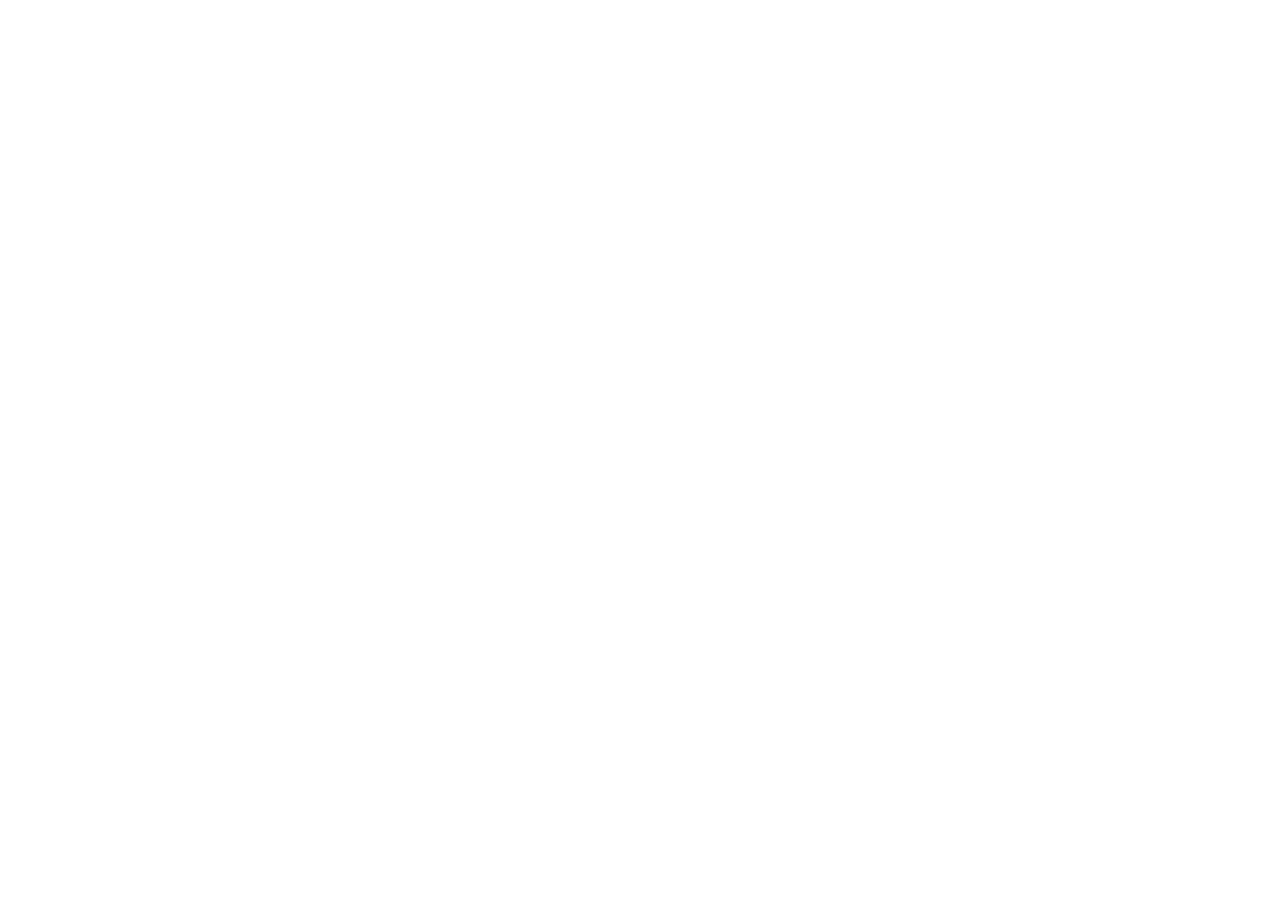
==== portfolio.html @ f418a00f "add portfolio page to website" ====
<!DOCTYPE html>
<html lang="en">
<head>
    <meta charset="UTF-8">
    <meta http-equiv="X-UA-Compatible" content="IE=edge">
    <meta name="viewport" content="width=device-width, initial-scale=1.0">
    <title>Portfolio</title>
</head>
<body>
    
</body>
</html>
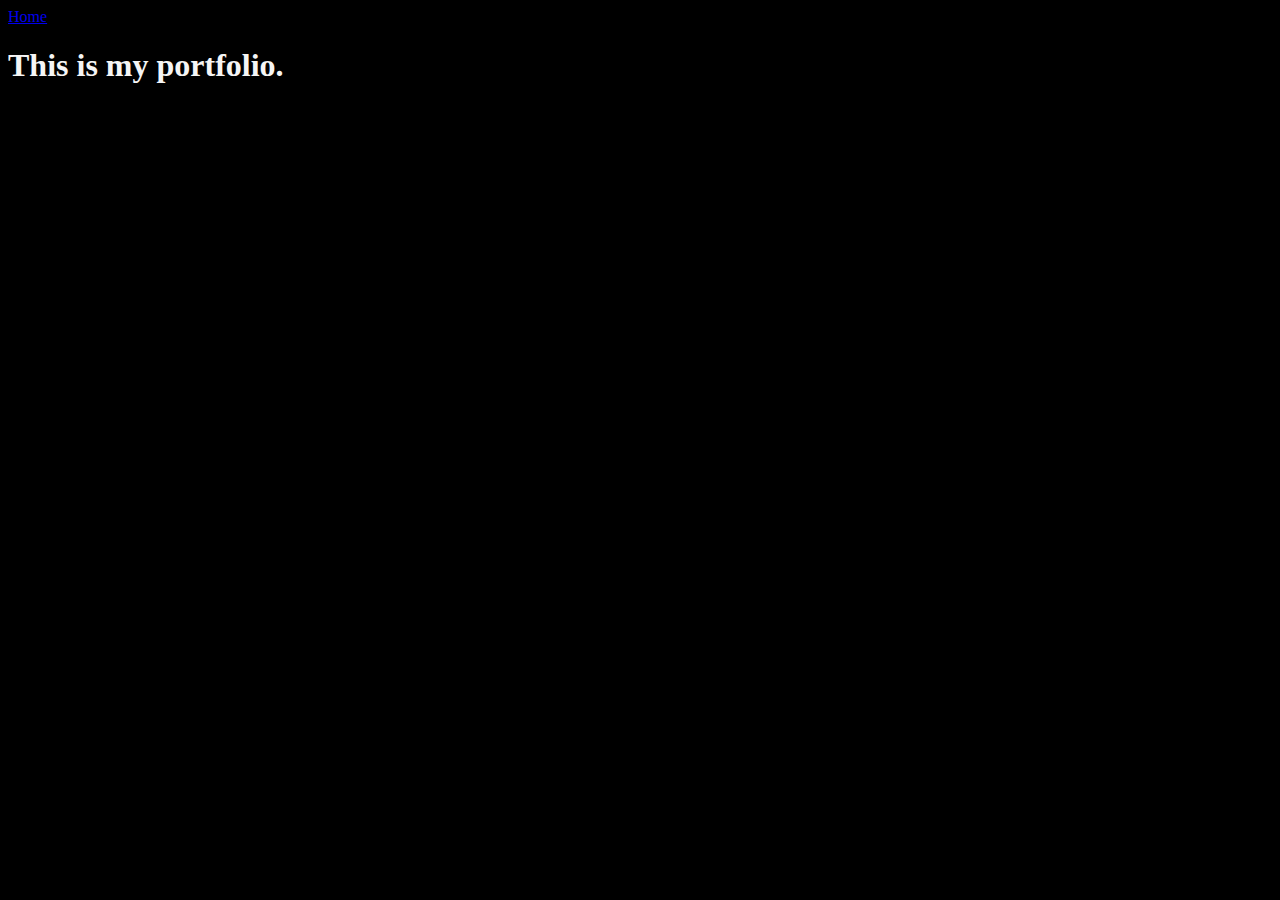
==== commit e35041d0: "link back to homepage" ====
--- a/portfolio.html
+++ b/portfolio.html
@@ -4,9 +4,14 @@
     <meta charset="UTF-8">
     <meta http-equiv="X-UA-Compatible" content="IE=edge">
     <meta name="viewport" content="width=device-width, initial-scale=1.0">
+    <link rel="stylesheet" href="styles-portfolio.css">
     <title>Portfolio</title>
 </head>
 <body>
     
+    <header><a href="index.html">Home</a></header>
+
+    <h1>This is my portfolio.</h1>
+
 </body>
 </html>--- a/styles-portfolio.css
+++ b/styles-portfolio.css
@@ -0,0 +1,9 @@
+body {
+    /* margin: 0; */
+    background-color: black;
+    color: whitesmoke;
+}
+
+/* h1 {
+    padding-left: 20px;
+} */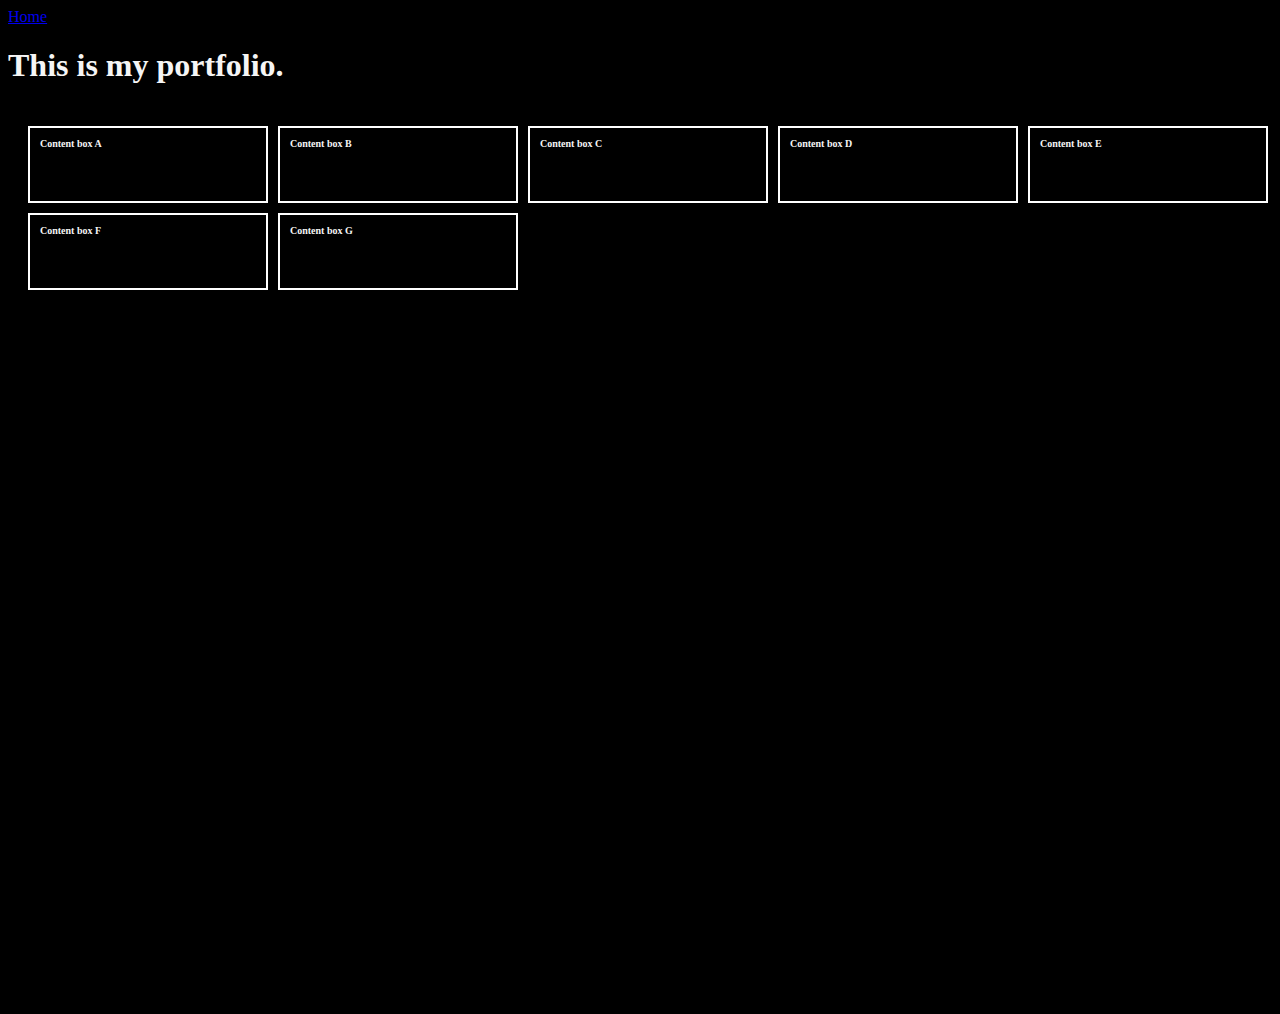
==== commit d5201927: "first basic grid with letter classes" ====
--- a/portfolio.html
+++ b/portfolio.html
@@ -13,5 +13,30 @@
 
     <h1>This is my portfolio.</h1>
 
+    <div class="container">
+        <div class="A">
+            Content box A
+        </div>
+        <div class="B">
+            Content box B
+        </div>
+        <div class="C">
+            Content box C
+        </div>
+        <div class="D">
+            Content box D
+        </div>
+        <div class="E">
+            Content box E
+        </div>
+        <div class="F">
+            Content box F
+        </div>
+        <div class="G">
+            Content box G
+        </div>
+
+    </div>
+
 </body>
 </html>--- a/styles-portfolio.css
+++ b/styles-portfolio.css
@@ -6,4 +6,29 @@
 
 /* h1 {
     padding-left: 20px;
-} */+} */
+
+.container {
+    width: 100vw;
+    height: 100vh;
+
+    font-weight: bold;
+    font-size: 10px;
+
+    display: grid;
+
+    grid-template-columns: repeat(5, 1fr);
+    grid-template-rows: repeat(10, 1fr);
+
+    gap: 10px;
+
+    padding: 20px;
+    box-sizing: border-box;
+
+
+}
+
+.container div {
+    padding: 10px;
+    border: solid 2px white;
+}